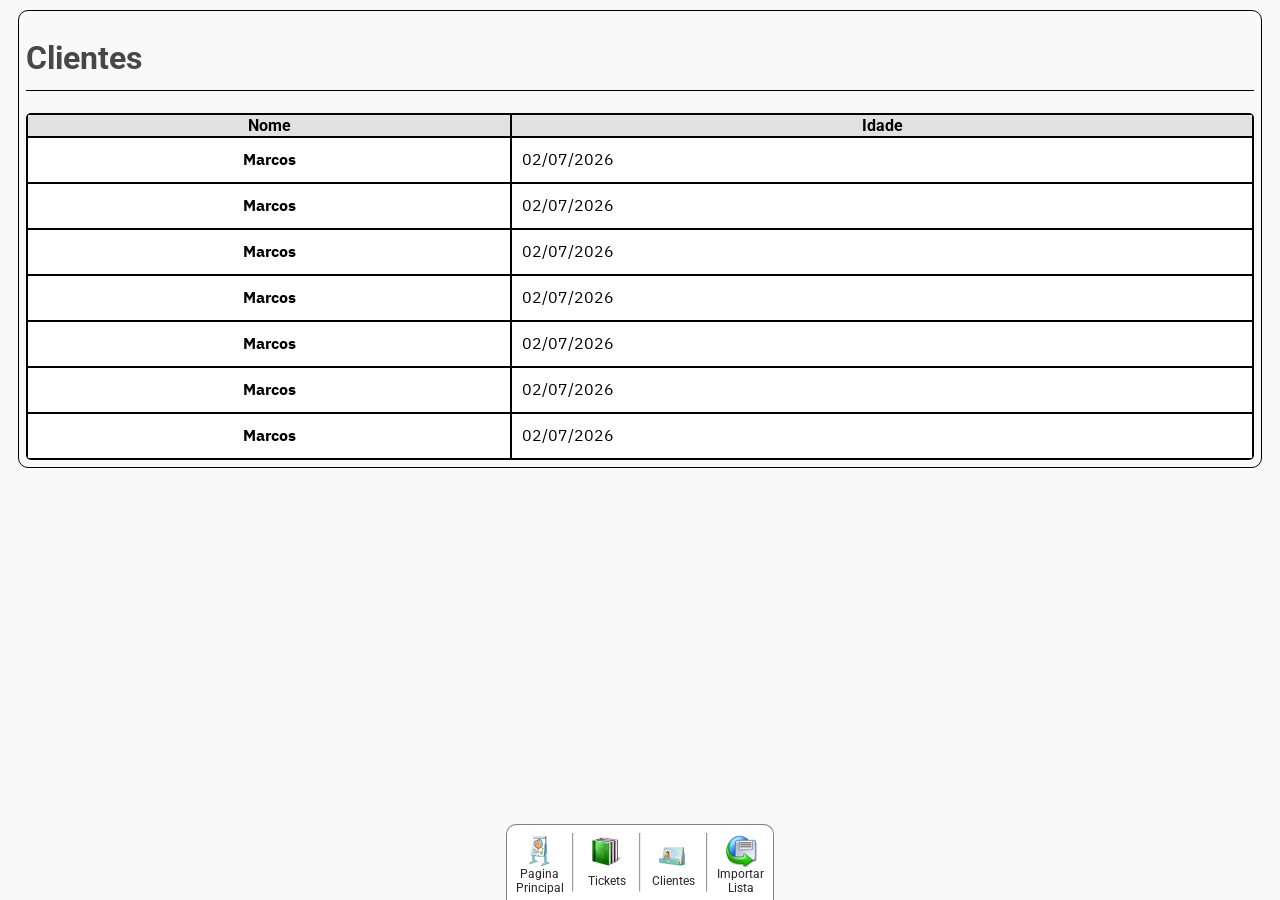
==== clients.html @ 12e97146 "first commit" ====
<!DOCTYPE html>
<html lang="en">
<head>
    <meta charset="UTF-8">
    <meta name="viewport" content="width=device-width, initial-scale=1.0">
    <link rel="stylesheet" href="assets/style/main-style.css">
    <title>Clientes</title>
</head>
<body>
    <div class="main-container">
        <h1>Clientes</h1>
        <table>
            <thead>
                <tr>
                    <th scope="col">Nome</th>
                    <th scope="col">Idade</th>
                </tr>
            </thead>
            <tbody>
                <!--Placeholder-->
                <tr>
                    <th scope="row">Marcos</th>
                    <td>02/07/2026</th>
                </tr>
                <tr>
                    <th scope="row">Marcos</th>
                    <td>02/07/2026</th>
                </tr>
                <tr>
                    <th scope="row">Marcos</th>
                    <td>02/07/2026</th>
                </tr>
                <tr>
                    <th scope="row">Marcos</th>
                    <td>02/07/2026</th>
                </tr>
                <tr>
                    <th scope="row">Marcos</th>
                    <td>02/07/2026</th>
                </tr>
                <tr>
                    <th scope="row">Marcos</th>
                    <td>02/07/2026</th>
                </tr>
                <tr>
                    <th scope="row">Marcos</th>
                    <td>02/07/2026</th>
                </tr>

            </tbody>
        </table>
    </div>
    <div class="navigation-bar-container">
        <nav class="navigation-bar">
            <a href="index.html">
                Pagina Principal
                <img src="assets/img/vista_collab.ico">
            </a>
            <hr>
            <a href="tickets.html">
                Tickets
                <img src="assets/img/vista_book_2.ico">
            </a>
            <hr>
            <a href="clients.html">
                Clientes
                <img src="assets/img/vista_cal_2.ico">
            </a>
            <hr>
            <a href="import.html">
                Importar Lista
                <img src="assets/img/fdm1.ico">
            </a>
        </nav>
    </div>
</body>
</html>
---- assets/style/main-style.css ----
@import url('https://fonts.googleapis.com/css2?family=Roboto:ital,wght@0,100..900;1,100..900&display=swap');
@import url('https://fonts.googleapis.com/css2?family=IBM+Plex+Sans+Devanagari:wght@100;200;300;400;500;600;700&family=Roboto:ital,wght@0,100..900;1,100..900&display=swap');

body {
    background-color: #f9f9f9;
}

.main-container {
    margin: 10px;
    border: 1px solid black;
    padding: 7px;
    border-radius: 10px;

    > h1 {
        color: #474747;
        font-family: "Roboto", sans-serif;
        border-bottom: 1px solid black;
        padding-bottom: 13px;
    }

    > .main-container-title {
        color: #2b2a2a;;
        font-family: "Roboto", sans-serif;
        border-bottom: 1px solid black;
        padding-bottom: 13px;
        text-align: center;
    }
}

.container {
    display: grid;
    grid-auto-flow: column;
    justify-items: center;
}

.sub-container {
    margin: 10px;
    border: 1px solid black;
    padding: 20px;
    border-radius: 10px;
    width: 70%;

    > h1 {
        color: #474747;
        font-family: "Roboto", sans-serif;
        border-bottom: 1px solid black;
        padding-bottom: 13px;
    }
}

.main-container-import {
    margin: 10px;
    border: 1px solid black;
    padding: 7px;
    border-radius: 10px;

    > h1 {
        color: #474747;
        font-family: "Roboto", sans-serif;
        border-bottom: 1px solid black;
        padding-bottom: 13px;
    }
}

.navigation-bar-container {
    position: absolute;
    bottom: 0;
    right: 0;
    left: 0;
    justify-self: center;
}

.navigation-bar {
    display: flex;
    border: 1px solid gray;
    justify-content: center;
    border-top-left-radius: 10px;
    border-top-right-radius: 10px;
    border-bottom: 0px;
    background-color: white;

    > hr {
        color: #dfdfdf;
    }

    > a {
        display: grid;
        width: 65px;
        text-align: center;
        justify-items: center;
        text-decoration: none;
        color: #252525;
        font-family: "Roboto", sans-serif;
        font-size: 12px;
        padding-top: 10px;
        padding-bottom: 5px;
        
        > img {
            width: 32px;
            height: 32px;
            grid-area: 1;
        }
    }

    > a:hover {
        background-color: #9e9e9e73;
    }
}

table {
    background-color: black;
    border-radius: 5px;
    justify-self: center;
    width: 100%;
    
    > thead {
        font-family: "Roboto", sans-serif;
        
        > tr {
            background-color: #e1e1e1;;
            
            > th {
                padding: 1px;
            }
        }
    }
    
    > tbody {
        font-family: "IBM Plex Sans Devanagari", sans-serif;
        
        > tr {
            background-color: white;
            
            > th {
                padding: 10px;
            }
            
            > td {
                padding: 10px
            }
        }
    }
}

.loading-window {
    background-color: #25252567;
    position: absolute;
    top: 0;
    left: 0;
    right: 0;
    bottom: 0;
    display: flex;
    align-items: center;
    justify-content: center;

    > .loading-popup {
        width: 18%;
        display: grid;
        justify-items: center;

        > img {
            width: 35%;
        }

        > p {
            text-align: center;
            font-family: "Roboto", sans-serif;
        }
    }
}
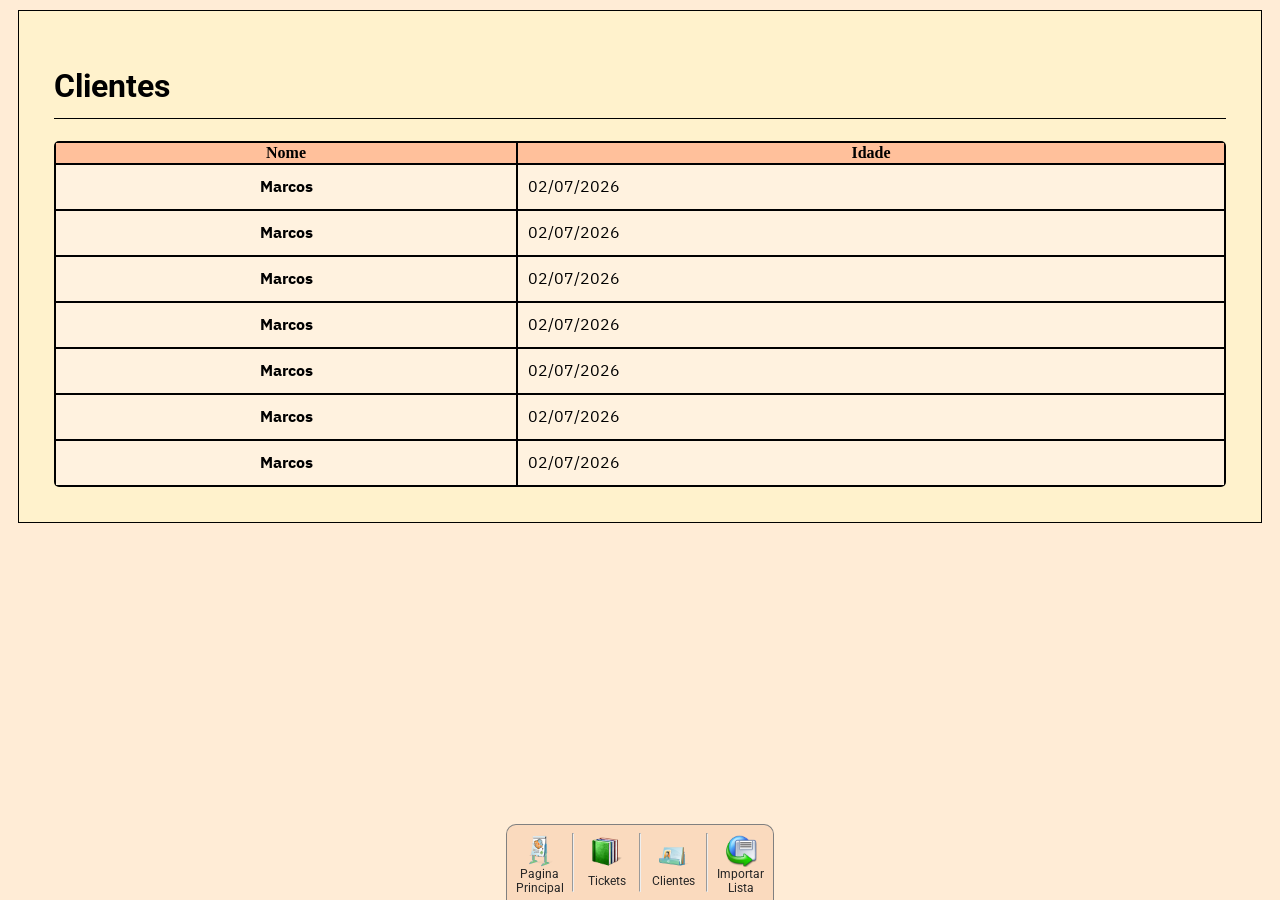
==== commit 398c035f: "Second Commit" ====
--- a/clients.html
+++ b/clients.html
@@ -3,6 +3,7 @@
 <head>
     <meta charset="UTF-8">
     <meta name="viewport" content="width=device-width, initial-scale=1.0">
+    <script src="assets/scripts/globalVar.js"></script>
     <link rel="stylesheet" href="assets/style/main-style.css">
     <title>Clientes</title>
 </head>
--- a/assets/style/main-style.css
+++ b/assets/style/main-style.css
@@ -2,17 +2,17 @@
 @import url('https://fonts.googleapis.com/css2?family=IBM+Plex+Sans+Devanagari:wght@100;200;300;400;500;600;700&family=Roboto:ital,wght@0,100..900;1,100..900&display=swap');
 
 body {
-    background-color: #f9f9f9;
+    background-color: #FFECD6;
 }
 
 .main-container {
     margin: 10px;
     border: 1px solid black;
-    padding: 7px;
-    border-radius: 10px;
+    padding: 35px;
+    background: #FFF2CC;
 
     > h1 {
-        color: #474747;
+        color: #000000;
         font-family: "Roboto", sans-serif;
         border-bottom: 1px solid black;
         padding-bottom: 13px;
@@ -31,6 +31,7 @@
     display: grid;
     grid-auto-flow: column;
     justify-items: center;
+    grid-template-columns: 50%;
 }
 
 .sub-container {
@@ -39,6 +40,7 @@
     padding: 20px;
     border-radius: 10px;
     width: 70%;
+    background-color: #FDECD7;
 
     > h1 {
         color: #474747;
@@ -49,16 +51,42 @@
 }
 
 .main-container-import {
+    padding: 35px;
+    display: grid;
+    grid-auto-flow: row;
     margin: 10px;
     border: 1px solid black;
-    padding: 7px;
     border-radius: 10px;
+    background: #FFF2CC;
 
     > h1 {
-        color: #474747;
-        font-family: "Roboto", sans-serif;
+        color: black;
+        font-family: "MS PGothic", Tahoma, Verdana;
         border-bottom: 1px solid black;
         padding-bottom: 13px;
+    }
+
+    > .import-content {
+        display: grid;
+        justify-content: center;
+        border: 1px black solid;
+        width: 54%;
+        padding: 33px;
+        grid-gap: 20px;
+        justify-self: center;
+        height: 201px;
+        margin: 23px;
+        align-items: center;
+        
+        > input {
+            align-self: center;
+        }
+
+        > button {
+            width: 80%;
+            height: 35%;
+            border-radius: 9px;
+        }
     }
 }
 
@@ -77,7 +105,7 @@
     border-top-left-radius: 10px;
     border-top-right-radius: 10px;
     border-bottom: 0px;
-    background-color: white;
+    background-color: #fadabe;
 
     > hr {
         color: #dfdfdf;
@@ -114,10 +142,10 @@
     width: 100%;
     
     > thead {
-        font-family: "Roboto", sans-serif;
+        font-family: "MS PGothic", Tahoma;
         
         > tr {
-            background-color: #e1e1e1;;
+            background-color: #FFC09B;
             
             > th {
                 padding: 1px;
@@ -129,7 +157,7 @@
         font-family: "IBM Plex Sans Devanagari", sans-serif;
         
         > tr {
-            background-color: white;
+            background-color: #fff2df;
             
             > th {
                 padding: 10px;
@@ -149,7 +177,7 @@
     left: 0;
     right: 0;
     bottom: 0;
-    display: flex;
+    display: none;
     align-items: center;
     justify-content: center;
 
